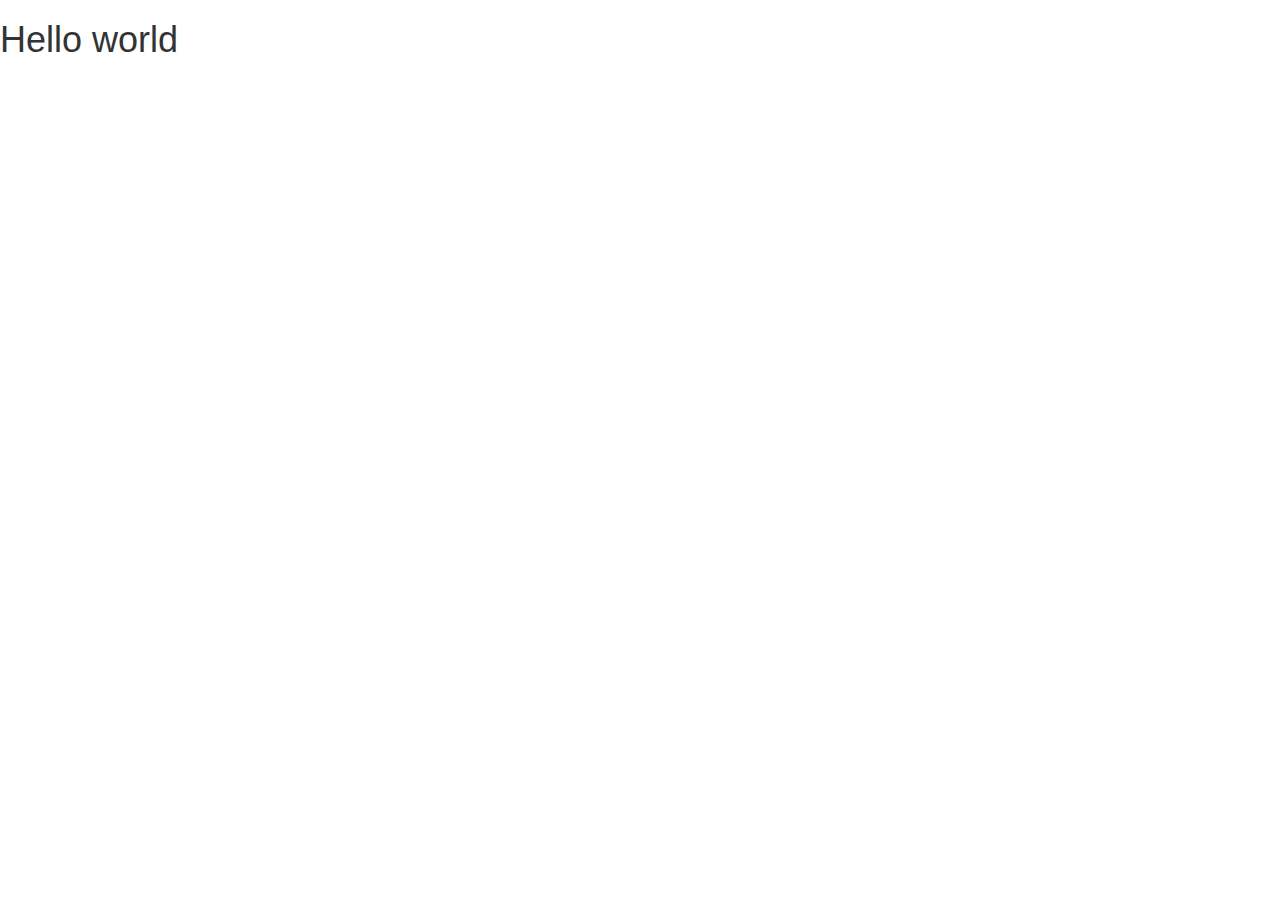
==== index.html @ 2dbb29b9 "Initial Commit" ====
<!DOCTYPE html>
<html lang="en">
<head>
  <meta charset="UTF-8">
  <meta name="viewport" content="width=device-width, initial-scale=1.0">
  <meta http-equiv="X-UA-Compatible" content="ie=edge">

  <link rel="stylesheet" href="https://maxcdn.bootstrapcdn.com/bootstrap/3.3.7/css/bootstrap.min.css" integrity="sha384-BVYiiSIFeK1dGmJRAkycuHAHRg32OmUcww7on3RYdg4Va+PmSTsz/K68vbdEjh4u" crossorigin="anonymous">
  <link rel="stylesheet" href="style.css">
  <title>Document</title>
</head>
<body>
  <h1>Hello world</h1>
</body>
</html>
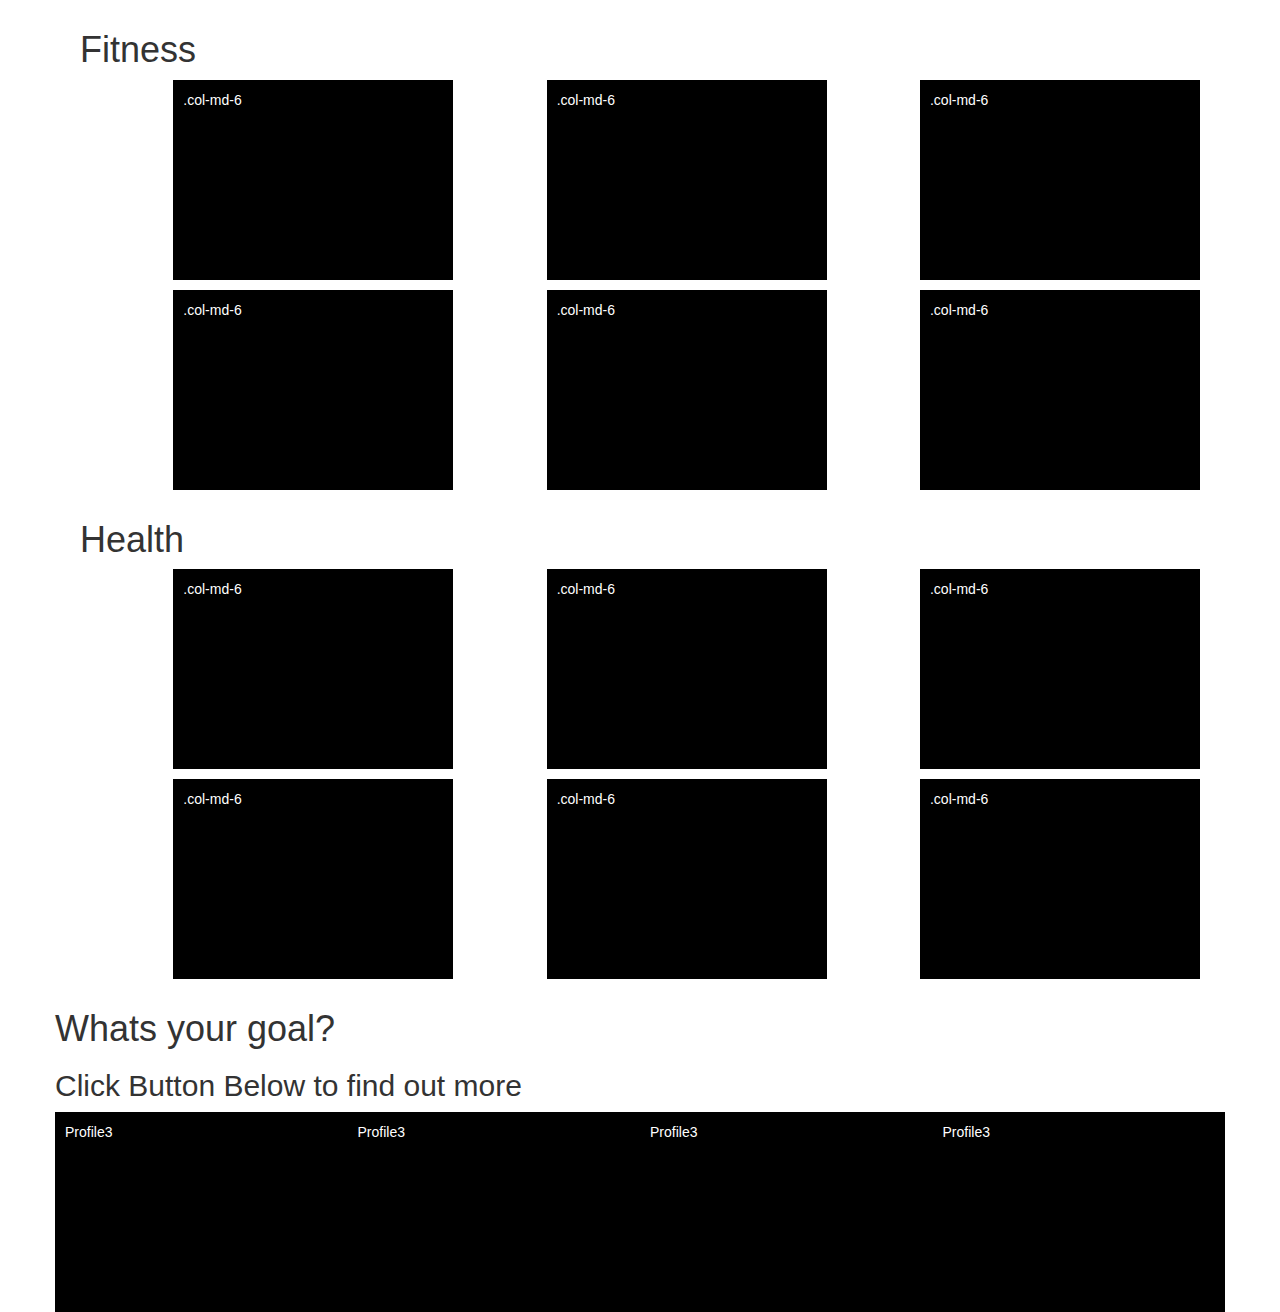
==== commit 5c3e3c49: "added boxes for different sections" ====
--- a/index.html
+++ b/index.html
@@ -10,6 +10,47 @@
   <title>Document</title>
 </head>
 <body>
-  <h1>Hello world</h1>
+<div class="container">
+  <div class="row fitness">
+    <h1>Fitness</h1>
+      <div class="col-md-3 col-md-offset-1 col-xs-3 col-xs-offset-1 ">.col-md-6</div>
+      <div class="col-md-3 col-md-offset-1 col-xs-3 col-xs-offset-1 ">.col-md-6</div>
+      <div class="col-md-3 col-md-offset-1 col-xs-3 col-xs-offset-1 ">.col-md-6</div>
+  </div>
+
+  <div class="row fitness">
+      <div class="col-md-3 col-md-offset-1 col-xs-3 col-xs-offset-1 ">.col-md-6</div>
+      <div class="col-md-3 col-md-offset-1 col-xs-3 col-xs-offset-1 ">.col-md-6</div>
+      <div class="col-md-3 col-md-offset-1 col-xs-3 col-xs-offset-1 ">.col-md-6</div>
+  </div>
+
+
+  <div class="row health">
+    <h1>Health</h1>
+      <div class="col-md-3 col-md-offset-1 col-xs-3 col-xs-offset-1 ">.col-md-6</div>
+      <div class="col-md-3 col-md-offset-1 col-xs-3 col-xs-offset-1 ">.col-md-6</div>
+      <div class="col-md-3 col-md-offset-1 col-xs-3 col-xs-offset-1 ">.col-md-6</div>
+  </div>
+
+  <div class="row health">
+      <div class="col-md-3 col-md-offset-1 col-xs-3 col-xs-offset-1 ">.col-md-6</div>
+      <div class="col-md-3 col-md-offset-1 col-xs-3 col-xs-offset-1 ">.col-md-6</div>
+      <div class="col-md-3 col-md-offset-1 col-xs-3 col-xs-offset-1 ">.col-md-6</div>
+  </div>
+
+  <div class="row goals">
+      <h1>Whats your goal?</h1>
+      <h2>Click Button Below to find out more</h2>
+
+      <div class="col-md-3">Profile3</div>
+      <div class="col-md-3">Profile3</div>
+      <div class="col-md-3">Profile3</div>
+      <div class="col-md-3">Profile3</div>
+
+  </div>
+
+
+</div>
+
 </body>
 </html>
--- a/style.css
+++ b/style.css
@@ -0,0 +1,17 @@
+.col-md-3 {
+  background: black;
+  color: white;
+  padding:10px;
+  height: 200px;
+}
+
+.fitness {
+  margin:10px;
+
+
+}
+.health {
+  margin:10px;
+
+
+}
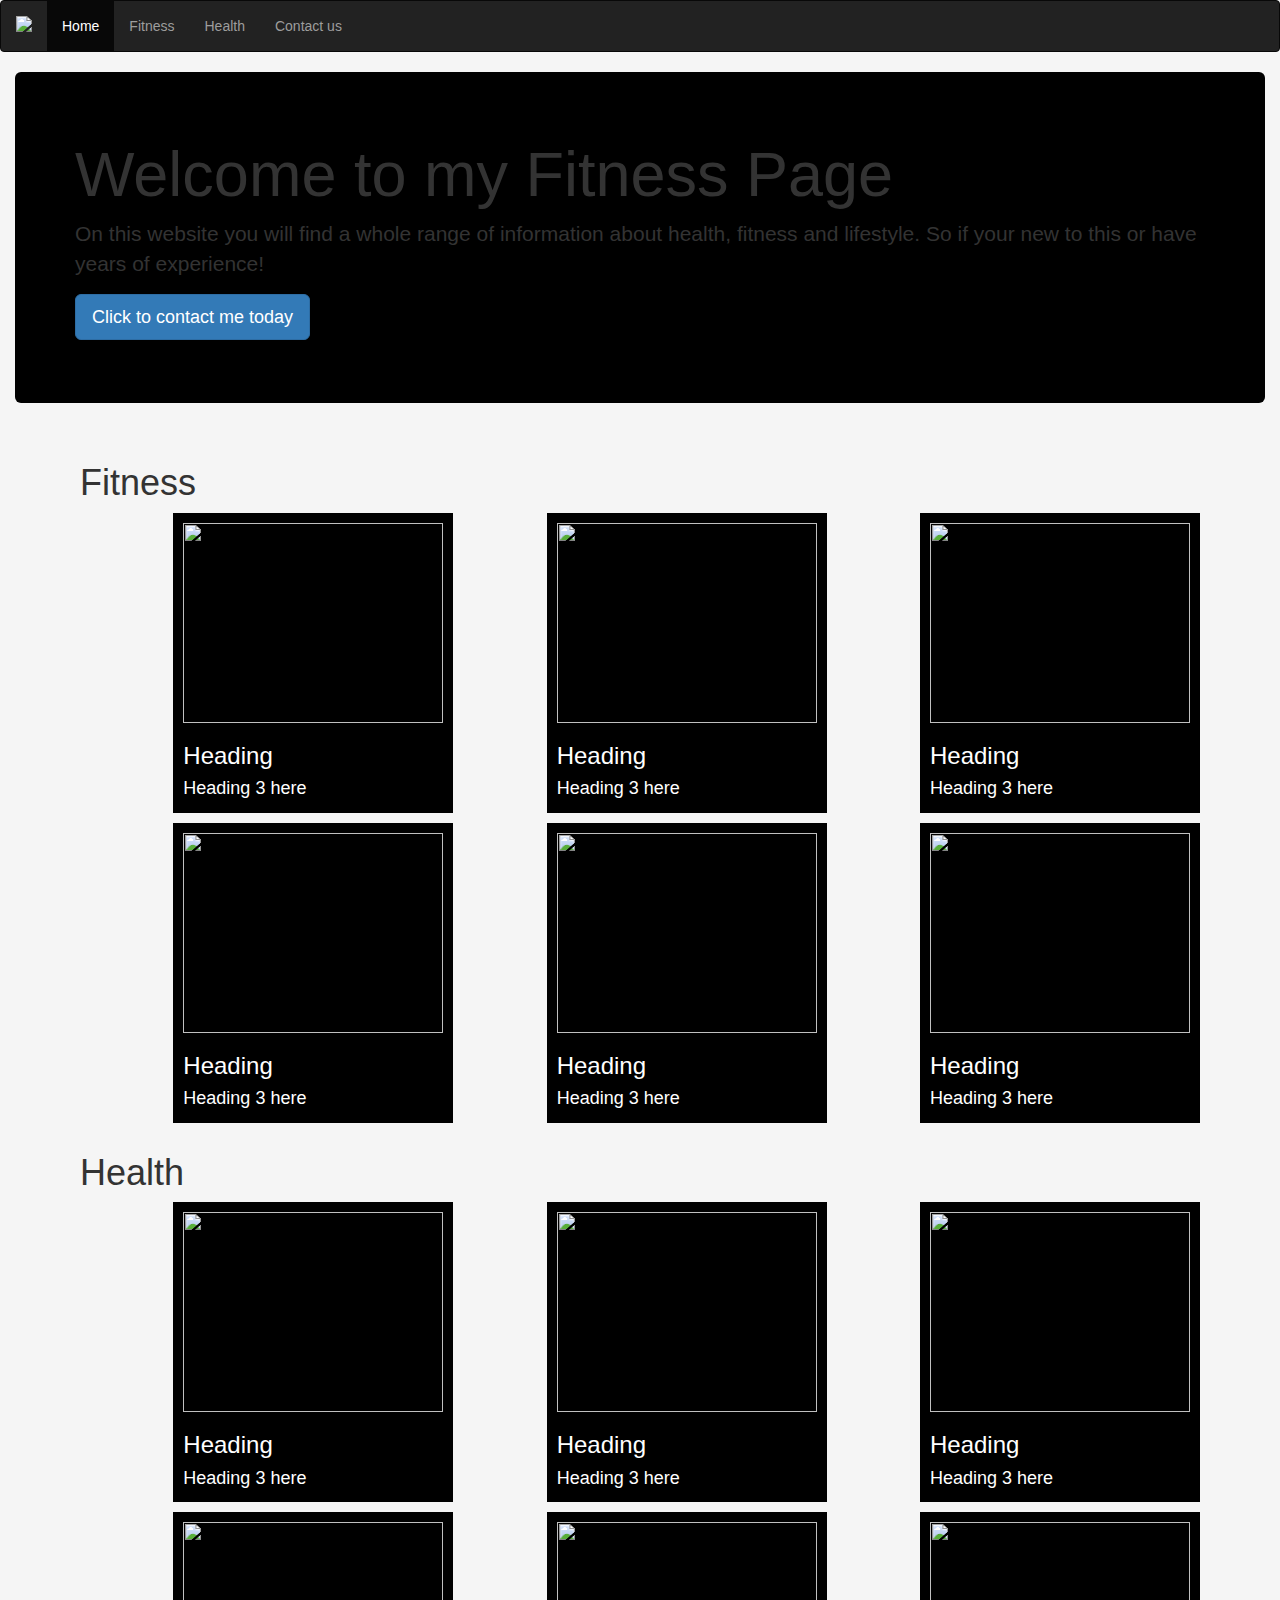
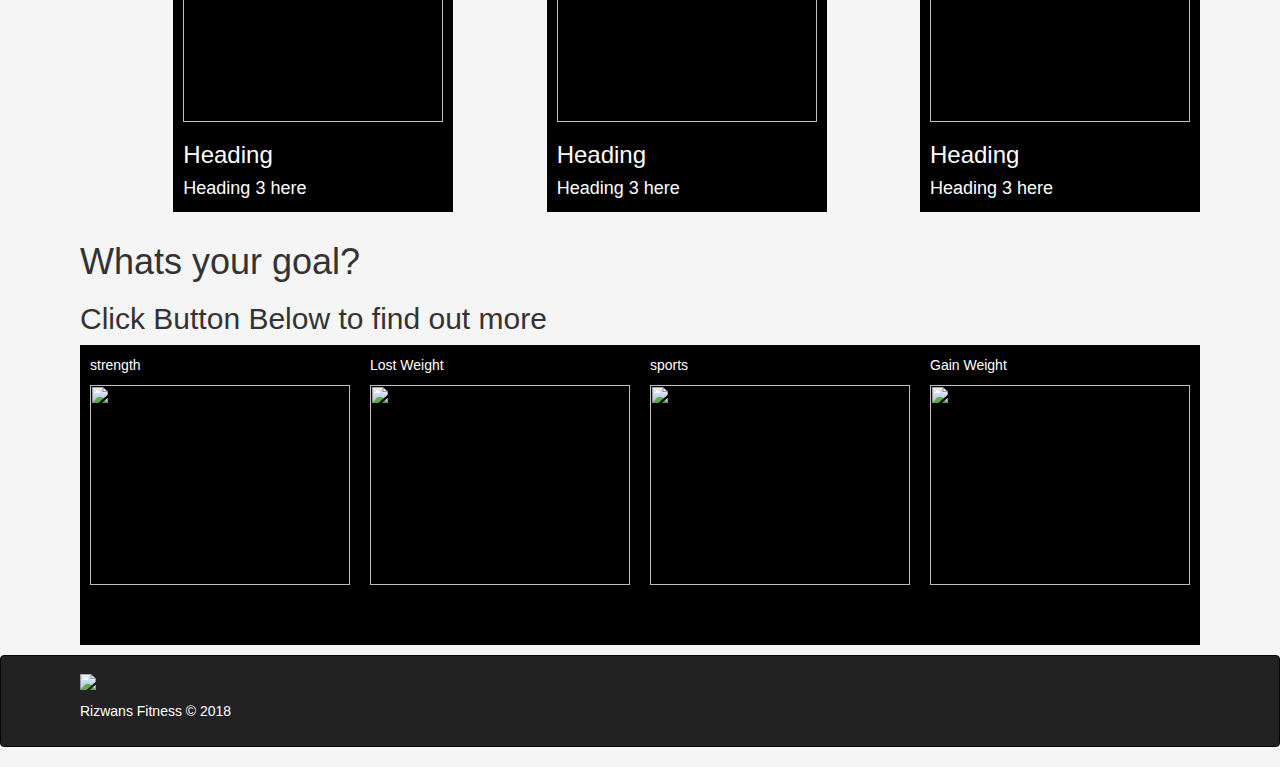
==== commit ce3b8f6d: "set links to different pages" ====
--- a/index.html
+++ b/index.html
@@ -7,50 +7,184 @@
 
   <link rel="stylesheet" href="https://maxcdn.bootstrapcdn.com/bootstrap/3.3.7/css/bootstrap.min.css" integrity="sha384-BVYiiSIFeK1dGmJRAkycuHAHRg32OmUcww7on3RYdg4Va+PmSTsz/K68vbdEjh4u" crossorigin="anonymous">
   <link rel="stylesheet" href="style.css">
-  <title>Document</title>
+  <title>Rizwans Fitness Page</title>
 </head>
 <body>
+  <nav class="navbar navbar-inverse">
+    <div class="container-fluid">
+      <!-- Brand and toggle get grouped for better mobile display -->
+      <div class="navbar-header">
+        <button type="button" class="navbar-toggle collapsed" data-toggle="collapse" data-target="#bs-example-navbar-collapse-1">
+          <span class="sr-only">Toggle navigation</span>
+          <span class="icon-bar"></span>
+          <span class="icon-bar"></span>
+          <span class="icon-bar"></span>
+        </button>
+        <a class="navbar-brand" href="#"><img src="C:\Users\TECH-W75\Documents\engineering-13\sparta-project-website\dumbell.png" class="logo"></a>
+      </div>
+
+      <!-- Collect the nav links, forms, and other content for toggling -->
+      <div class="collapse navbar-collapse" id="bs-example-navbar-collapse-1">
+        <ul class="nav navbar-nav">
+          <li class="active"><a href="index.html">Home <span class="sr-only">(current)</span></a></li>
+          <li><a href="fitness.html">Fitness</a></li>
+          <li><a href="health.html">Health</a></li>
+          <li><a href="contactus.html">Contact us</a></li>
+
+        </ul>
+
+
+      </div><!-- /.navbar-collapse -->
+    </div><!-- /.container-fluid -->
+  </nav>
+<div class="container-fluid">
+<div class="jumbotron">
+  <h1>Welcome to my Fitness Page</h1>
+  <p>On this website you will find a whole range of information about health, fitness and lifestyle. So if your new to this or have years of experience!</p>
+  <p><a class="btn btn-primary btn-lg" href="#" role="button">Click to contact me today</a></p>
+</div>
+</div>
+
+
+
+
+
+
 <div class="container">
   <div class="row fitness">
     <h1>Fitness</h1>
-      <div class="col-md-3 col-md-offset-1 col-xs-3 col-xs-offset-1 ">.col-md-6</div>
-      <div class="col-md-3 col-md-offset-1 col-xs-3 col-xs-offset-1 ">.col-md-6</div>
-      <div class="col-md-3 col-md-offset-1 col-xs-3 col-xs-offset-1 ">.col-md-6</div>
+      <div class="col-lg-3 col-lg-offset-1 col-md-3 col-md-offset-1 col-xs-3 col-xs-offset-1 ">
+        <img src="C:\Users\TECH-W75\Documents\engineering-13\sparta-project-website\image1.jpg" class="img-fluid">
+
+        <h3>Heading</h3>
+
+        <h4>Heading 3 here</h4>
+
+      </div>
+      <div class="col-md-3 col-md-offset-1 col-xs-3 col-xs-offset-1 ">
+        <img src="C:\Users\TECH-W75\Documents\engineering-13\sparta-project-website\img2.jpg" class="img-fluid">
+
+        <h3>Heading</h3>
+
+        <h4>Heading 3 here</h4>
+
+      </div>
+      <div class="col-md-3 col-md-offset-1 col-xs-3 col-xs-offset-1 ">
+        <img src="C:\Users\TECH-W75\Documents\engineering-13\sparta-project-website\img3.jpg" class="img-fluid">
+        <h3>Heading</h3>
+
+        <h4>Heading 3 here</h4>
+
+      </div>
   </div>
 
   <div class="row fitness">
-      <div class="col-md-3 col-md-offset-1 col-xs-3 col-xs-offset-1 ">.col-md-6</div>
-      <div class="col-md-3 col-md-offset-1 col-xs-3 col-xs-offset-1 ">.col-md-6</div>
-      <div class="col-md-3 col-md-offset-1 col-xs-3 col-xs-offset-1 ">.col-md-6</div>
+      <div class="col-md-3 col-md-offset-1 col-xs-3 col-xs-offset-1 ">
+        <img src="C:\Users\TECH-W75\Documents\engineering-13\sparta-project-website\img4.jpg" class="img-fluid">
+        <h3>Heading</h3>
+
+        <h4>Heading 3 here</h4>
+      </div>
+      <div class="col-md-3 col-md-offset-1 col-xs-3 col-xs-offset-1 ">
+          <img src="C:\Users\TECH-W75\Documents\engineering-13\sparta-project-website\img5.jpg" class="img-fluid">
+          <h3>Heading</h3>
+
+          <h4>Heading 3 here</h4>
+      </div>
+      <div class="col-md-3 col-md-offset-1 col-xs-3 col-xs-offset-1 ">
+          <img src="C:\Users\TECH-W75\Documents\engineering-13\sparta-project-website\img6.jpg" class="img-fluid">
+          <h3>Heading</h3>
+
+          <h4>Heading 3 here</h4>
+      </div>
   </div>
 
 
   <div class="row health">
     <h1>Health</h1>
-      <div class="col-md-3 col-md-offset-1 col-xs-3 col-xs-offset-1 ">.col-md-6</div>
-      <div class="col-md-3 col-md-offset-1 col-xs-3 col-xs-offset-1 ">.col-md-6</div>
-      <div class="col-md-3 col-md-offset-1 col-xs-3 col-xs-offset-1 ">.col-md-6</div>
+      <div class="col-md-3 col-md-offset-1 col-xs-3 col-xs-offset-1 ">
+        <img src="C:\Users\TECH-W75\Documents\engineering-13\sparta-project-website\img7.jpg" class="img-fluid">
+        <h3>Heading</h3>
+
+        <h4>Heading 3 here</h4>
+      </div>
+      <div class="col-md-3 col-md-offset-1 col-xs-3 col-xs-offset-1 ">
+        <img src="C:\Users\TECH-W75\Documents\engineering-13\sparta-project-website\img8.jpg" class="img-fluid">
+        <h3>Heading</h3>
+
+        <h4>Heading 3 here</h4>
+      </div>
+      <div class="col-md-3 col-md-offset-1 col-xs-3 col-xs-offset-1 ">
+        <img src="C:\Users\TECH-W75\Documents\engineering-13\sparta-project-website\img9.jpg" class="img-fluid">
+        <h3>Heading</h3>
+
+        <h4>Heading 3 here</h4>
+      </div>
   </div>
 
   <div class="row health">
-      <div class="col-md-3 col-md-offset-1 col-xs-3 col-xs-offset-1 ">.col-md-6</div>
-      <div class="col-md-3 col-md-offset-1 col-xs-3 col-xs-offset-1 ">.col-md-6</div>
-      <div class="col-md-3 col-md-offset-1 col-xs-3 col-xs-offset-1 ">.col-md-6</div>
+      <div class="col-md-3 col-md-offset-1 col-xs-3 col-xs-offset-1 ">
+        <img src="C:\Users\TECH-W75\Documents\engineering-13\sparta-project-website\img10.jpg" class="img-fluid">
+        <h3>Heading</h3>
+
+        <h4>Heading 3 here</h4>
+      </div>
+      <div class="col-md-3 col-md-offset-1 col-xs-3 col-xs-offset-1 ">
+        <img src="C:\Users\TECH-W75\Documents\engineering-13\sparta-project-website\img11.jpg" class="img-fluid">
+        <h3>Heading</h3>
+
+        <h4>Heading 3 here</h4>
+      </div>
+      <div class="col-md-3 col-md-offset-1 col-xs-3 col-xs-offset-1 ">
+        <img src="C:\Users\TECH-W75\Documents\engineering-13\sparta-project-website\img12.jpg" class="img-fluid">
+        <h3>Heading</h3>
+
+        <h4>Heading 3 here</h4>
+      </div>
   </div>
 
   <div class="row goals">
       <h1>Whats your goal?</h1>
       <h2>Click Button Below to find out more</h2>
 
-      <div class="col-md-3">Profile3</div>
-      <div class="col-md-3">Profile3</div>
-      <div class="col-md-3">Profile3</div>
-      <div class="col-md-3">Profile3</div>
+      <div class="col-md-3" >
+        <p>strength</p>
+          <img src="C:\Users\TECH-W75\Documents\engineering-13\sparta-project-website\strength.jpg" class="img-fluid">
+      </div>
+      <div class="col-md-3">
+        <p>Lost Weight</p>
+        <img src="C:\Users\TECH-W75\Documents\engineering-13\sparta-project-website\loseweight.jpg" class="img-fluid">
+      </div>
+      <div class="col-md-3">
+        <p>sports</p>
+        <img src="C:\Users\TECH-W75\Documents\engineering-13\sparta-project-website\sports.jpg" class="img-fluid">
+
+      </div>
+      <div class="col-md-3">
+        <p>Gain Weight</p>
+        <img src="C:\Users\TECH-W75\Documents\engineering-13\sparta-project-website\gainweight.jpg" class="img-fluid">
+
+      </div>
 
   </div>
+</div>
 
+<footer class="footer">
+    <div class="navbar navbar-inverse navbar-bottom">
+        <div class="navbar-inner">
+            <div class="container">
+              <div class="row">
+                <div class="col-md-4">
+                  <div class="footercontent">
+                  <img src="C:\Users\TECH-W75\Documents\engineering-13\sparta-project-website\dumbell.png" class="logo"><p>Rizwans Fitness   &copy 2018 </p>
 
-</div>
+                </div>
+                </div>
+
+            </div>
+        </div>
+    </div>
+</footer>
 
 </body>
 </html>
--- a/style.css
+++ b/style.css
@@ -1,8 +1,24 @@
+
+body {
+  background-color: #F5F5F5;
+}
+
+.col-md-4 {
+  margin: 10px;
+}
+
+.footercontent {
+  color: white;
+  line-height: 30px;
+}
+
+
+
 .col-md-3 {
   background: black;
   color: white;
   padding:10px;
-  height: 200px;
+  height: 300px;
 }
 
 .fitness {
@@ -15,3 +31,23 @@
 
 
 }
+
+.img-fluid {
+  width:100%;
+  height: 200px;
+}
+
+.goals {
+  margin:10px;
+}
+
+.jumbotron {
+  background-color: black;
+}
+
+.logo {
+  width: auto;
+  height: 25px;
+
+
+}
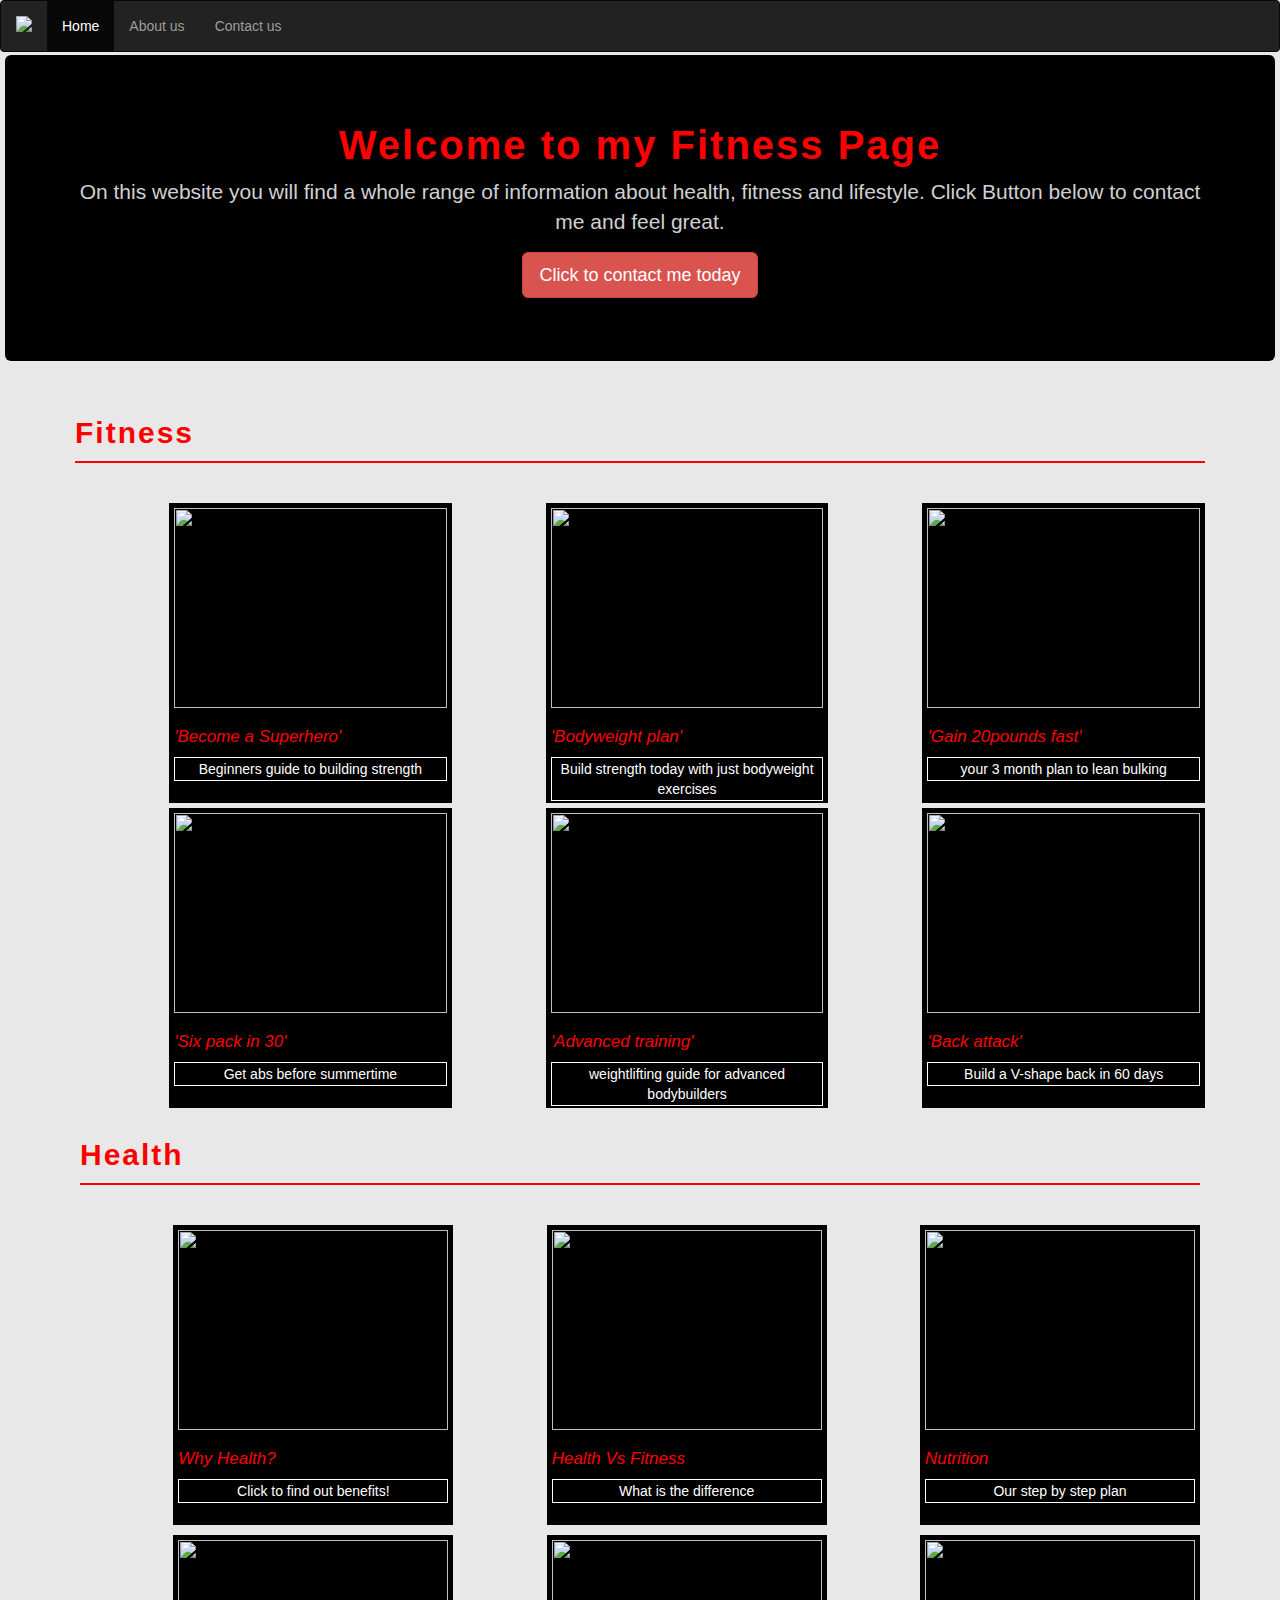
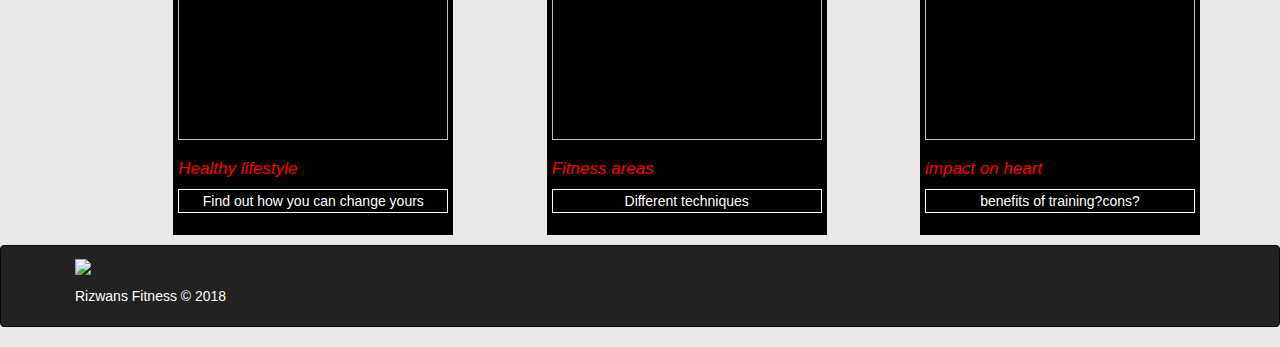
==== commit 869f51d0: "added final layout" ====
--- a/index.html
+++ b/index.html
@@ -12,7 +12,6 @@
 <body>
   <nav class="navbar navbar-inverse">
     <div class="container-fluid">
-      <!-- Brand and toggle get grouped for better mobile display -->
       <div class="navbar-header">
         <button type="button" class="navbar-toggle collapsed" data-toggle="collapse" data-target="#bs-example-navbar-collapse-1">
           <span class="sr-only">Toggle navigation</span>
@@ -23,25 +22,30 @@
         <a class="navbar-brand" href="#"><img src="C:\Users\TECH-W75\Documents\engineering-13\sparta-project-website\dumbell.png" class="logo"></a>
       </div>
 
-      <!-- Collect the nav links, forms, and other content for toggling -->
       <div class="collapse navbar-collapse" id="bs-example-navbar-collapse-1">
         <ul class="nav navbar-nav">
           <li class="active"><a href="index.html">Home <span class="sr-only">(current)</span></a></li>
-          <li><a href="fitness.html">Fitness</a></li>
-          <li><a href="health.html">Health</a></li>
+          <li><a href="aboutus.html">About us</a></li>
           <li><a href="contactus.html">Contact us</a></li>
 
         </ul>
 
 
-      </div><!-- /.navbar-collapse -->
-    </div><!-- /.container-fluid -->
+      </div>
+    </div>
   </nav>
 <div class="container-fluid">
 <div class="jumbotron">
-  <h1>Welcome to my Fitness Page</h1>
-  <p>On this website you will find a whole range of information about health, fitness and lifestyle. So if your new to this or have years of experience!</p>
-  <p><a class="btn btn-primary btn-lg" href="#" role="button">Click to contact me today</a></p>
+  <h1 id="heading1">Welcome to my Fitness Page</h1>
+
+  <p class="welcomebanner">On this website you will find a whole range of information about health, fitness and lifestyle. Click Button below to contact me and feel great.
+
+  </p>
+
+
+  <div class="text-center">
+  <p><a class="btn btn-danger btn-lg text-right" href="contactus" role="button" >Click to contact me today</a></p>
+  </div>
 </div>
 </div>
 
@@ -52,28 +56,30 @@
 
 <div class="container">
   <div class="row fitness">
-    <h1>Fitness</h1>
+
+    <h2>Fitness</h2>
+    <hr>
       <div class="col-lg-3 col-lg-offset-1 col-md-3 col-md-offset-1 col-xs-3 col-xs-offset-1 ">
         <img src="C:\Users\TECH-W75\Documents\engineering-13\sparta-project-website\image1.jpg" class="img-fluid">
 
-        <h3>Heading</h3>
+        <h3>'Become a Superhero'</h3>
 
-        <h4>Heading 3 here</h4>
+        <h4>Beginners guide to building strength</h4>
 
       </div>
       <div class="col-md-3 col-md-offset-1 col-xs-3 col-xs-offset-1 ">
         <img src="C:\Users\TECH-W75\Documents\engineering-13\sparta-project-website\img2.jpg" class="img-fluid">
 
-        <h3>Heading</h3>
+        <h3>'Bodyweight plan'</h3>
 
-        <h4>Heading 3 here</h4>
+        <h4>Build strength today with just bodyweight exercises</h4>
 
       </div>
       <div class="col-md-3 col-md-offset-1 col-xs-3 col-xs-offset-1 ">
         <img src="C:\Users\TECH-W75\Documents\engineering-13\sparta-project-website\img3.jpg" class="img-fluid">
-        <h3>Heading</h3>
+        <h3>'Gain 20pounds fast'</h3>
 
-        <h4>Heading 3 here</h4>
+        <h4>your 3 month plan to lean bulking</h4>
 
       </div>
   </div>
@@ -81,92 +87,70 @@
   <div class="row fitness">
       <div class="col-md-3 col-md-offset-1 col-xs-3 col-xs-offset-1 ">
         <img src="C:\Users\TECH-W75\Documents\engineering-13\sparta-project-website\img4.jpg" class="img-fluid">
-        <h3>Heading</h3>
+        <h3>'Six pack in 30'</h3>
 
-        <h4>Heading 3 here</h4>
+        <h4>Get abs before summertime</h4>
       </div>
       <div class="col-md-3 col-md-offset-1 col-xs-3 col-xs-offset-1 ">
           <img src="C:\Users\TECH-W75\Documents\engineering-13\sparta-project-website\img5.jpg" class="img-fluid">
-          <h3>Heading</h3>
+          <h3>'Advanced training'</h3>
 
-          <h4>Heading 3 here</h4>
+          <h4>weightlifting guide for advanced bodybuilders</h4>
       </div>
       <div class="col-md-3 col-md-offset-1 col-xs-3 col-xs-offset-1 ">
           <img src="C:\Users\TECH-W75\Documents\engineering-13\sparta-project-website\img6.jpg" class="img-fluid">
-          <h3>Heading</h3>
+          <h3>'Back attack'</h3>
 
-          <h4>Heading 3 here</h4>
+          <h4>Build a V-shape back in 60 days</h4>
       </div>
   </div>
 
 
   <div class="row health">
-    <h1>Health</h1>
+    <h2>Health</h2>
+    <hr>
       <div class="col-md-3 col-md-offset-1 col-xs-3 col-xs-offset-1 ">
         <img src="C:\Users\TECH-W75\Documents\engineering-13\sparta-project-website\img7.jpg" class="img-fluid">
-        <h3>Heading</h3>
+        <h3>Why Health?</h3>
 
-        <h4>Heading 3 here</h4>
+        <h4>Click to find out benefits!</h4>
       </div>
       <div class="col-md-3 col-md-offset-1 col-xs-3 col-xs-offset-1 ">
         <img src="C:\Users\TECH-W75\Documents\engineering-13\sparta-project-website\img8.jpg" class="img-fluid">
-        <h3>Heading</h3>
+        <h3>Health Vs Fitness</h3>
 
-        <h4>Heading 3 here</h4>
+        <h4>What is the difference</h4>
       </div>
       <div class="col-md-3 col-md-offset-1 col-xs-3 col-xs-offset-1 ">
         <img src="C:\Users\TECH-W75\Documents\engineering-13\sparta-project-website\img9.jpg" class="img-fluid">
-        <h3>Heading</h3>
+        <h3>Nutrition</h3>
 
-        <h4>Heading 3 here</h4>
+        <h4>Our step by step plan</h4>
       </div>
   </div>
 
   <div class="row health">
       <div class="col-md-3 col-md-offset-1 col-xs-3 col-xs-offset-1 ">
         <img src="C:\Users\TECH-W75\Documents\engineering-13\sparta-project-website\img10.jpg" class="img-fluid">
-        <h3>Heading</h3>
+        <h3>Healthy lifestyle</h3>
 
-        <h4>Heading 3 here</h4>
+        <h4>Find out how you can change yours</h4>
       </div>
       <div class="col-md-3 col-md-offset-1 col-xs-3 col-xs-offset-1 ">
         <img src="C:\Users\TECH-W75\Documents\engineering-13\sparta-project-website\img11.jpg" class="img-fluid">
-        <h3>Heading</h3>
+        <h3>Fitness areas</h3>
 
-        <h4>Heading 3 here</h4>
+        <h4>Different techniques</h4>
       </div>
       <div class="col-md-3 col-md-offset-1 col-xs-3 col-xs-offset-1 ">
         <img src="C:\Users\TECH-W75\Documents\engineering-13\sparta-project-website\img12.jpg" class="img-fluid">
-        <h3>Heading</h3>
+        <h3>impact on heart</h3>
 
-        <h4>Heading 3 here</h4>
+        <h4>benefits of training?cons?</h4>
       </div>
   </div>
 
-  <div class="row goals">
-      <h1>Whats your goal?</h1>
-      <h2>Click Button Below to find out more</h2>
 
-      <div class="col-md-3" >
-        <p>strength</p>
-          <img src="C:\Users\TECH-W75\Documents\engineering-13\sparta-project-website\strength.jpg" class="img-fluid">
-      </div>
-      <div class="col-md-3">
-        <p>Lost Weight</p>
-        <img src="C:\Users\TECH-W75\Documents\engineering-13\sparta-project-website\loseweight.jpg" class="img-fluid">
-      </div>
-      <div class="col-md-3">
-        <p>sports</p>
-        <img src="C:\Users\TECH-W75\Documents\engineering-13\sparta-project-website\sports.jpg" class="img-fluid">
-
-      </div>
-      <div class="col-md-3">
-        <p>Gain Weight</p>
-        <img src="C:\Users\TECH-W75\Documents\engineering-13\sparta-project-website\gainweight.jpg" class="img-fluid">
-
-      </div>
-
-  </div>
 </div>
 
 <footer class="footer">
--- a/style.css
+++ b/style.css
@@ -1,10 +1,10 @@
 
 body {
-  background-color: #F5F5F5;
+  background-color: 	#E8E8E8;
 }
 
 .col-md-4 {
-  margin: 10px;
+  margin: 5px;
 }
 
 .footercontent {
@@ -17,12 +17,20 @@
 .col-md-3 {
   background: black;
   color: white;
-  padding:10px;
+  padding:5px;
   height: 300px;
+
 }
 
+hr {
+  border-style: solid none;
+  border-width: 2px 0;
+  margin-top: -40px;
+  margin-bottom: 40px;
+  color: red;
+}
 .fitness {
-  margin:10px;
+  margin:5px;
 
 
 }
@@ -43,6 +51,9 @@
 
 .jumbotron {
   background-color: black;
+  margin-top: -17px;
+  margin-left: -10px;
+  margin-right: -10px;
 }
 
 .logo {
@@ -51,3 +62,43 @@
 
 
 }
+
+
+#heading1 {
+  font-weight: bold;
+  text-align: center;
+  color: red;
+  letter-spacing: 2px;
+  font-size: 40px;
+
+}
+
+h2 {
+  color: red;
+  text-align: left;
+  letter-spacing: 2px;
+  font-weight: bold;
+  margin-bottom: 50px;
+}
+
+h3 {
+  color:red;
+  font-style: italic;
+  font-size: 17px;
+}
+
+h4 {
+  font-size: 14px;
+  font-style: normal;
+  text-align: center;
+  border:1px solid white;
+  padding: 1px;
+  line-height: 20px;
+}
+
+
+
+.welcomebanner {
+  color: #D0D0D0;
+  text-align: center;
+}
